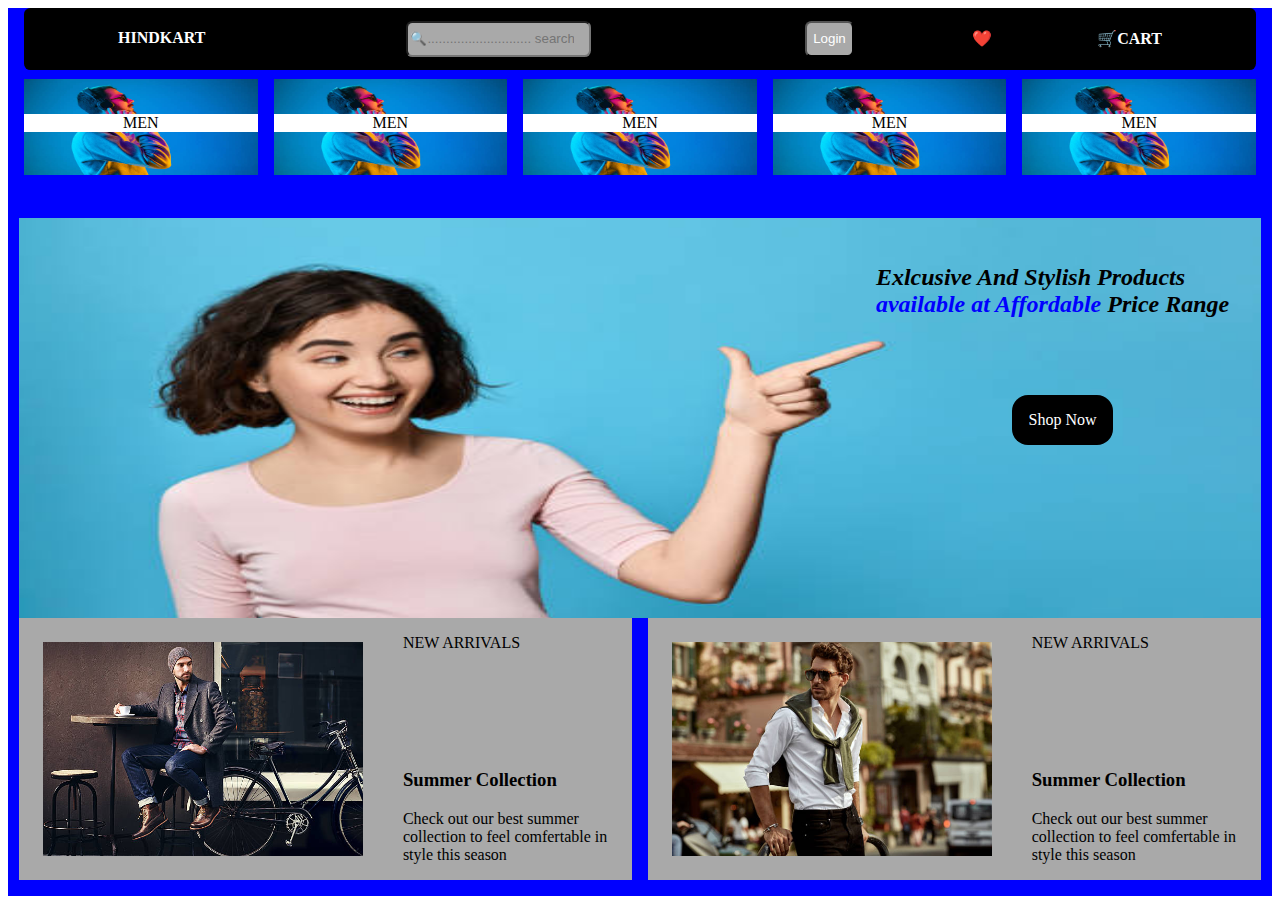
==== index.html @ f8657ef6 "added landing page of macro project" ====
<!DOCTYPE html>
<html lang="en">
<head>
    <meta charset="UTF-8">
    <meta http-equiv="X-UA-Compatible" content="IE=edge">
    <meta name="viewport" content="width=device-width, initial-scale=1.0">
    <title>Document</title>
    <link rel="stylesheet" href="home.css">
</head>
<body>
    <div class="container">
            
        <div id="header">
            <h4>HINDKART</h4>
    
            <input class="search inp" type="search" placeholder="🔍............................ search ">

            <div class="imp">

                <button class="search btn">Login</button>
                <h4>❤️</h4>
                <h4>🛒CART</h4>

            </div>
            
        </div>


        <div class="con1">

            <div class="img-con">
                <img src="istock4.jpg" alt="./" class="img">
                <label class="label">MEN</label>

            </div>

            <div class="img-con">
                <img src="istock4.jpg" alt="./" class="img">
                <label class="label">MEN</label>
            </div>

            <div class="img-con">
                <img src="istock4.jpg" alt="./" class="img">
                <label class="label">MEN</label>
            </div>

            <div class="img-con">
                <img src="istock4.jpg" alt="./" class="img">
                <label class="label">MEN</label>
            </div>

            <div class="img-con">
                <img src="istock4.jpg" alt="./" class="img">
                <label class="label">MEN</label>
            </div>


        </div>

        <div class="con2">
            <img class="img2" src="main.jpg" alt="">
            <h2 class="adv">Exlcusive And Stylish Products <span class="highlight"> available at Affordable</span>  Price Range </h2>
            <p class="shop">Shop Now</p>
        </div>

        <div class="con3">

            <div class="arrival1">
                <img class="arrive-img" src="istock.jpg" alt="">
                <div class="text">
                    <p>NEW ARRIVALS</p>
                    <div class="discp">
                        <h3>Summer Collection</h3>
                        <p>Check out our best summer collection to feel comfertable in style this season </p>
                    </div>
                </div>

            </div>
            <div class="arrival1">

                <img class="arrive-img" src="istock2.jpg" alt="">
                <div class="text">
                    <p>NEW ARRIVALS</p>
                    <div class="discp">
                        <h3>Summer Collection</h3>
                        <p>Check out our best summer collection to feel comfertable in style this season </p>
                    </div>
                </div>

            </div>

        </div>


    </div>
    
</body>
</html>
---- home.css ----
* {
    box-sizing: border-box;
  }
:root{
    --black:black;
    --white:white;
    --darkgray:darkgray;
    --orange:orange;
    --blue:blue;
    --grey:grey;
}

.container{
    width: 100%;
    padding:0rem .7rem 1rem .7rem;
    background-color:var(--blue);
}
#header{
    display: flex;
    justify-content: space-around;
    background-color: var(--black);
    margin: .3rem;
    color: var(--white);
    border-radius: .4rem;
}

.search{
    border-radius: .4rem;
    margin: .8rem;
    background-color: var(--darkgray);
    color: var(--white) ;
}

.imp{
    display: flex;
    justify-content: space-between;
    width: 30%;
}



.con1{
    display: flex;
    width: 100%;
    height: 7rem;
    padding: .3rem;
    gap: 1rem;
}

.img-con{
    position: relative;
    display: flex;
    width: 100vh;
}

.img{
    width: 100%;
    height: 6rem;
}



.con2,.img2{
    position: relative;
    z-index: 0;
    width: 100%;
    height: 25rem;
    margin:1rem 0 1rem 0;
}

.adv{
    width: 30%;
    position: absolute;
    color: var(--black);
    font-style: italic;
    z-index: 1;
    margin: 5% 69%;
    top: 0%;
}

.shop{
    position: absolute;
    background-color:var(--black);
    color: var(--white);
    padding: 1rem;
    border-radius: 1rem;
    z-index: 1;
    top: 0;
    margin: 15.5% 0% 20% 80%;
}
.highlight{
    color: var(--blue);
}


.con3{
    display: flex;
    flex-direction: row;
    width: 100%;
    gap: 1rem;
}

.label{
    position: absolute;
    background-color: var(--white);
    width: 100%;
    text-align: center;
    align-self: center;
    margin-bottom: .96rem;
}

.arrive-img{
    background-color: var(grey);
    padding: 1.5rem;
    width: 60%;
}

.arrival1{
    display: flex;
    gap: 1rem;
    background-color: var(--darkgray);
    width: 50%;
}

.text{
    display: flex;
    flex-direction: column;
    justify-content: space-between;
}


@media only screen and (max-width: 820px) {

    html{
        font-size: 10px;
        width: 100%;
    }

    .con1{
        display: flex;
        width: 100%;
        height: 10rem;
        padding: .3rem;
        gap: 1rem;
    }

    .shop{
        position: absolute;
        background-color:var(--black);
        color: var(--white);
        padding: 1rem;
        border-radius: 1rem;
        z-index: 1;
        top: 0;
        margin: 25.5% 0% 20% 80%;
    }

    

    .img{
        width: 100%;
        height: 6rem;
    }

    .con3{
        margin-top: 3rem;
        display: flex;
        flex-direction: row;
        width: 100%;
        gap: 1rem;
    }
    

    
    .arrive-img{
        background-color: var(--grey);
        padding: 1.5rem;
        width: 60%;
    }
    
    .arrival1{
        display: flex;
        gap: 1rem;
        background-color:var(--darkgray);
    }
    
    .text{
        width: 100%;
        display: flex;
        flex-direction: column;
        justify-content: space-between;
    }

    .label{
        position: absolute;
        background-color: var(--white);
        width: 100%;
        text-align: center;
        align-self: center;
        margin-bottom: 4rem;
    }

    
}
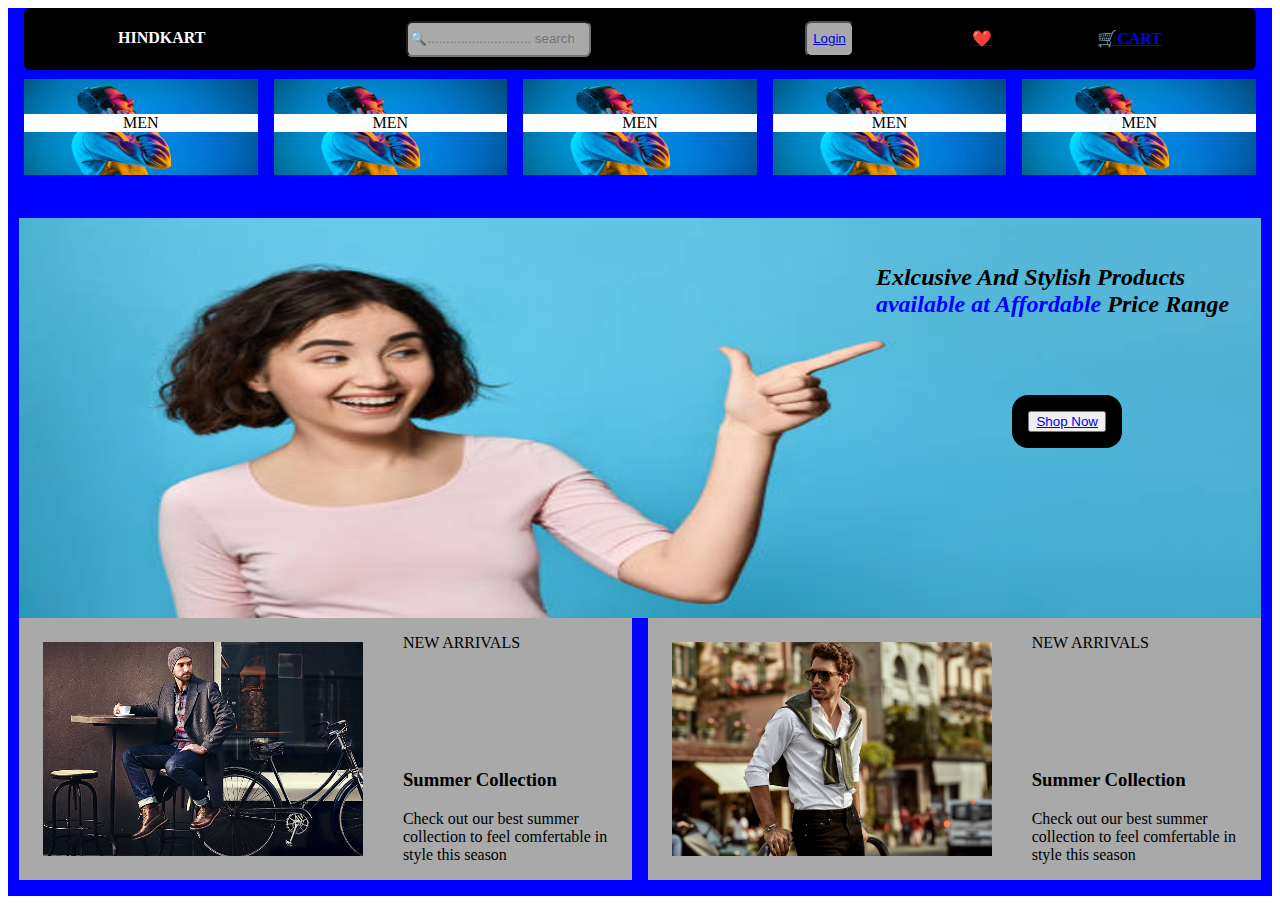
==== commit 2bbeca14: "Update index.html" ====
--- a/index.html
+++ b/index.html
@@ -17,9 +17,9 @@
 
             <div class="imp">
 
-                <button class="search btn">Login</button>
-                <h4>❤️</h4>
-                <h4>🛒CART</h4>
+                <button class="search btn"><a href="login/login.html">Login</a></button>
+                <h4><a href="/macro Project/wishlist/home.html">❤️</a></h4>
+                <h4><a href="/macro Project/my cart/index.html">🛒CART</a></h4>
 
             </div>
             
@@ -60,7 +60,7 @@
         <div class="con2">
             <img class="img2" src="main.jpg" alt="">
             <h2 class="adv">Exlcusive And Stylish Products <span class="highlight"> available at Affordable</span>  Price Range </h2>
-            <p class="shop">Shop Now</p>
+            <p class="shop"><button><a href="/macro Project/product page  /index.html">Shop Now</a></button></p>
         </div>
 
         <div class="con3">
@@ -95,4 +95,4 @@
     </div>
     
 </body>
-</html>+</html>
